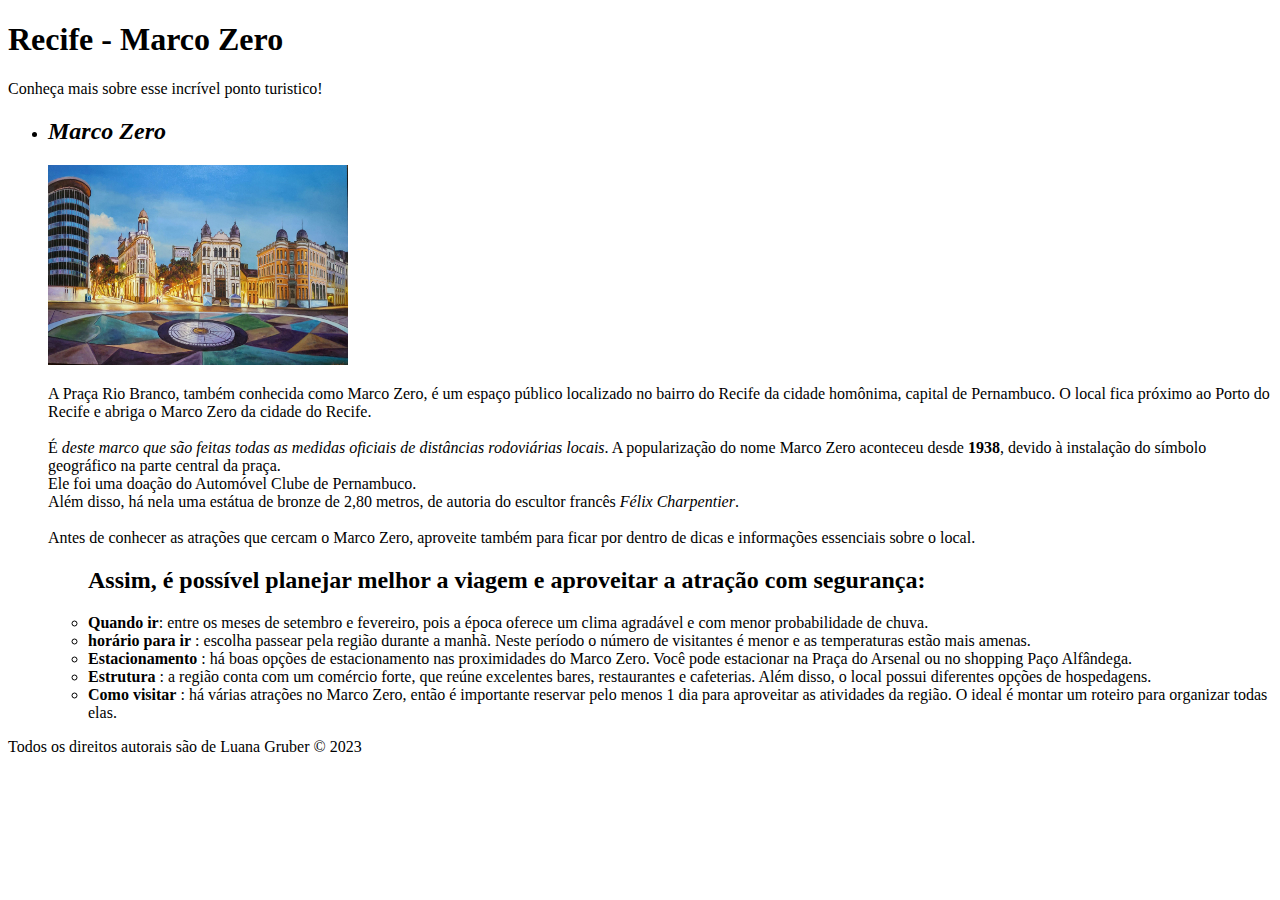
==== exercicio_html2/index.html @ 9c6d8f7f "exercicio HTML 2" ====
<!DOCTYPE html>
<html lang="en">
<head>
    <meta charset="UTF-8">
    <meta http-equiv="X-UA-Compatible" content="IE=edge">
    <meta name="viewport" content="width=device-width, initial-scale=1.0">
    <title>Exercicio HTML</title>
</head>
<body>
    <header>
        <h1>Recife - Marco Zero</h1>
        <p>Conheça mais sobre esse incrível ponto turistico!</p>
    </header>
        <section>
            <ul>
                <li>
                    <h2><i>Marco Zero</i></h2>
                    <img src="./imagens/marco-zero.jpg" height="200" width="300" >
                    <p>A Praça Rio Branco, também conhecida como Marco Zero, é um espaço público localizado no bairro do Recife da cidade homônima, capital de Pernambuco.
                        O local fica próximo ao Porto do Recife e abriga o Marco Zero da cidade do Recife. 
                        <br><br>É <i>deste marco que são feitas todas as medidas oficiais de distâncias rodoviárias locais</i>.
                        A popularização do nome Marco Zero aconteceu desde <strong>1938</strong>, devido à instalação do símbolo geográfico na parte central da praça. <br>Ele foi uma doação do Automóvel Clube de Pernambuco.
                        <br>Além disso, há nela uma estátua de bronze de 2,80 metros, de autoria do escultor francês <i>Félix Charpentier</i>.
                        <br><br>Antes de conhecer as atrações que cercam o Marco Zero, aproveite também para ficar por dentro de dicas e informações essenciais sobre o local.
                    </p>
                    <ul>
                        <h2>Assim, é possível planejar melhor a viagem e aproveitar a atração com segurança:</h2>
                        <li><strong>Quando ir</strong>: entre os meses de setembro e fevereiro, pois a época oferece um clima agradável e com menor probabilidade de chuva.</li>
                        <li><strong>horário para ir</strong> : escolha passear pela região durante a manhã. Neste período o número de visitantes é menor e as temperaturas estão mais amenas.</li>
                        <li><strong>Estacionamento</strong> : há boas opções de estacionamento nas proximidades do Marco Zero. Você pode estacionar na Praça do Arsenal ou no shopping Paço Alfândega.</li>
                        <li><strong>Estrutura</strong> : a região conta com um comércio forte, que reúne excelentes bares, restaurantes e cafeterias. Além disso, o local possui diferentes opções de hospedagens.</li>
                        <li><strong>Como visitar</strong> : há várias atrações no Marco Zero, então é importante reservar pelo menos 1 dia para aproveitar as atividades da região. O ideal é montar um roteiro para organizar todas elas.</li>
                    </ul>
                </li>
            </ul>
        </section>
        <footer>
            <span>Todos os direitos autorais são de Luana Gruber © 2023</span>
        </footer>
</body>
</html>
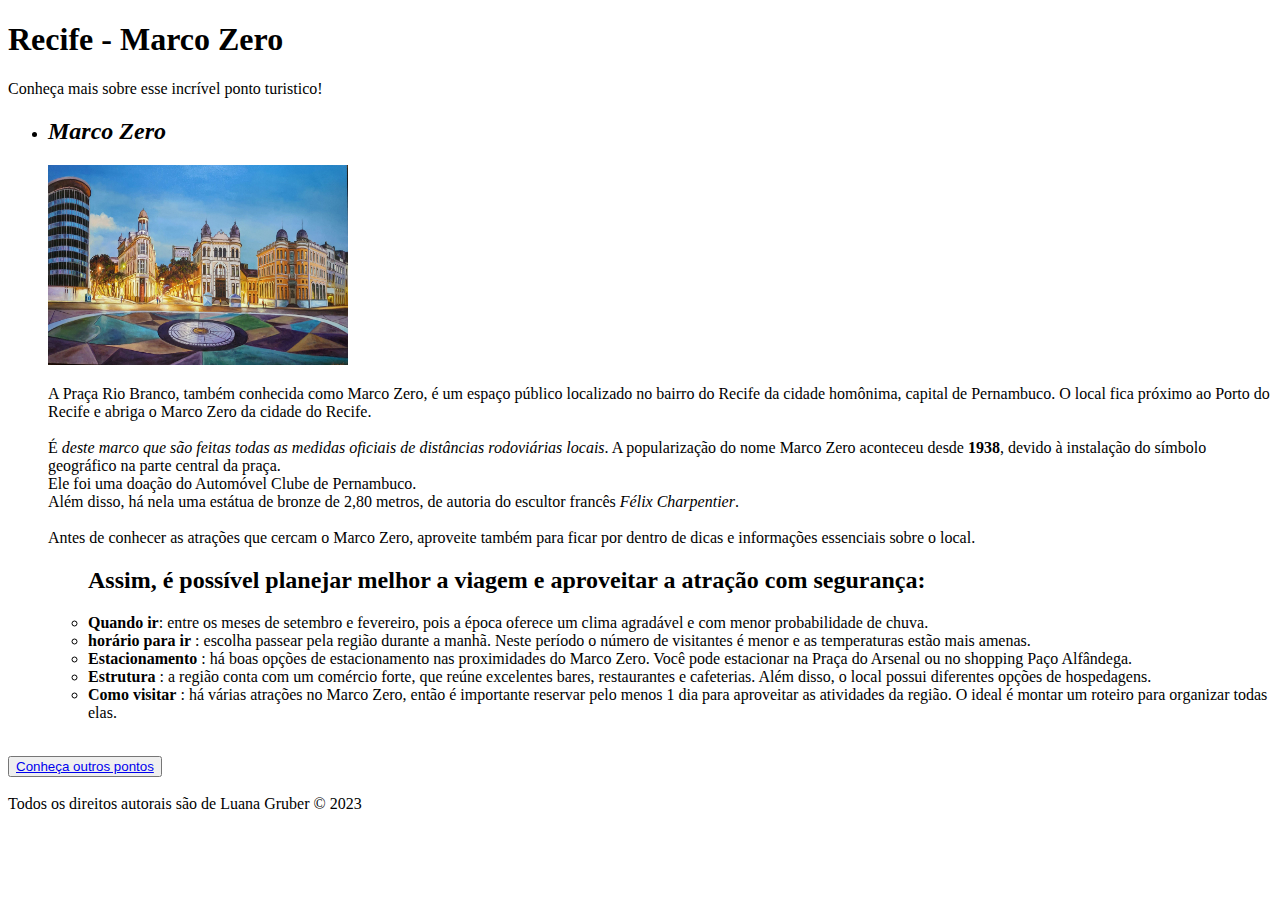
==== commit c48faa67: "Exercicio 3 html" ====
--- a/exercicio_html2/index.html
+++ b/exercicio_html2/index.html
@@ -34,6 +34,10 @@
                 </li>
             </ul>
         </section>
+        <br>
+        <button><a href="./outrospontos.html">Conheça outros pontos</a></button>
+        <br>
+        <br>
         <footer>
             <span>Todos os direitos autorais são de Luana Gruber © 2023</span>
         </footer>
